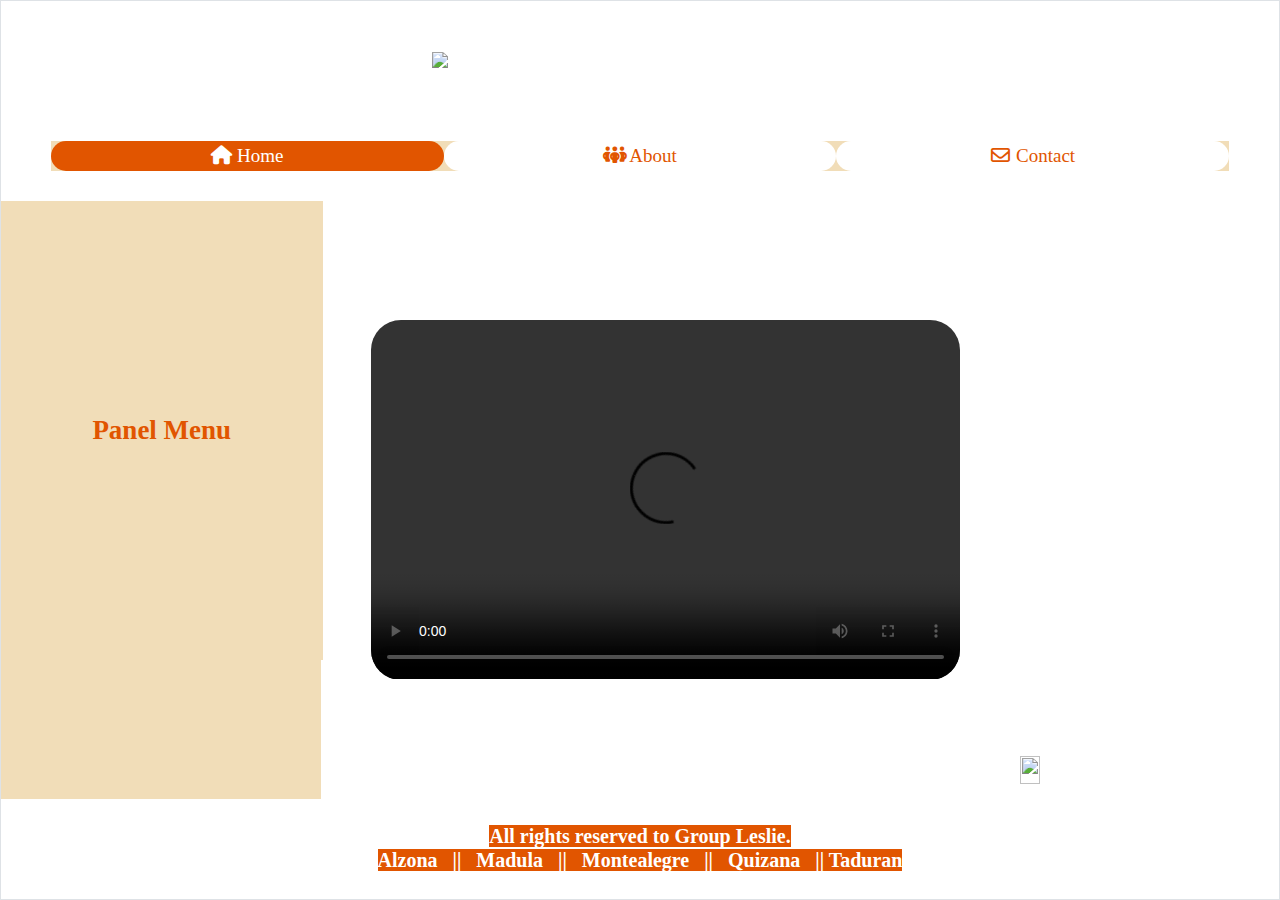
==== index.html @ 040fe38a "New Files" ====
<!doctype html>
<html>
<head>
<meta charset="utf-8">
<title>Untitled Page</title>
<meta name="generator" content="WYSIWYG Web Builder 20 Trial Version - https://www.wysiwygwebbuilder.com">
<meta name="viewport" content="width=device-width, initial-scale=1.0">
<link href="fontawesome6.min.css" rel="stylesheet">
<link href="WYSIWYG_LRE.css" rel="stylesheet">
<link href="index.css" rel="stylesheet">
<script src="jquery-3.7.1.min.js"></script>
<script src="wb.panel.min.js"></script>
<script>
$(document).ready(function()
{
   $("#PanelMenu1").panel({animate: true, animationDuration: 200, animationEasing: 'linear', dismissible: true, display: 'push', position: 'left', toggle: true});
   $("#PanelMenu1-close a").click(function(event)
   {
       $.panel.hide($("#PanelMenu1_panel"));
   });
});
</script>
</head>
<body>
<div id="FlexGrid1" class="wb-theme-content">
<div class="header">
<div id="wb_TextArt1" style="display:inline-block;width:417px;height:69px;z-index:0;position:relative;">
<a href=""><img class="hover" src="images/img0001_hover.png" alt="LESLIE&apos;S REAL ESTATE" title="LESLIE&apos;S REAL ESTATE" width="417" height="69" style="border-width:0;width:417px;height:69px;"><span class="default"><img src="images/img0001.png" id="TextArt1" alt="LESLIE&apos;S REAL ESTATE" title="LESLIE&apos;S REAL ESTATE" width="417" height="69" style="width:417px;height:69px;"></span></a>
</div>
<div id="wb_CssMenu2" style="display:block;width:calc(100% - 100px);z-index:1;">
<ul id="CssMenu2" role="menubar" class="nav">
<li role="menuitem" class="nav-item firstmain"><a class="nav-link active" href="./index.html" target="_self"><i class="fa fa-home"></i>Home</a>
</li>
<li role="menuitem" class="nav-item"><a class="nav-link" href="./about.html" target="_self"><i class="fa fa-people-group"></i>About</a>
</li>
<li role="menuitem" class="nav-item"><a class="nav-link" href="./contact.html" target="_self"><i class="fa fa-regular fa-envelope"></i>Contact</a>
</li>
</ul>

</div>
</div>
<div class="nav">
<div id="wb_PanelMenu1" style="display:block;width:100%;text-align:center;z-index:2;">
<a href="#PanelMenu1_markup" id="PanelMenu1">Panel Menu</a>
<div id="PanelMenu1_markup">
<div id="PanelMenu1-close"><a role="button" aria-hidden="true" href="#">&times;</a></div>
<ul role="menu">
<li role="menuitem"><a href="" class="nav-link"><svg class="icon" viewBox="0 0 1024 1024" version="1.1" xmlns="http://www.w3.org/2000/svg">
   <path d="M512 512 C558 512, 601 501, 640 478 L640 478 L640 478 C678 455, 710 424, 734 384 C756 344, 768 301, 768 256 C768 211, 756 168, 734 128 C710 88, 678 57, 640 34 C601 11, 558 0, 512 0 C465 0, 422 11, 384 34 C345 57, 314 88, 290 128 C267 168, 256 211, 256 256 C256 301, 267 344, 290 384 C314 424, 345 455, 384 478 C422 501, 465 512, 512 512 Z M420 608 C321 611, 236 645, 168 712 L168 712 L168 712 C101 780, 66 864, 65 964 C65 981, 70 995, 82 1006 C92 1018, 106 1024, 124 1024 L900 1024 L900 1024 C918 1024, 931 1018, 942 1006 C954 995, 961 981, 961 964 C957 864, 922 780, 856 712 C788 645, 705 611, 604 608 L420 608Z "/>
</svg>
<span>Profile</span></a></li>
<li role="menuitem"><a href="" class="nav-link"><svg class="icon" viewBox="0 0 1024 1024" version="1.1" xmlns="http://www.w3.org/2000/svg">
   <path d="M-32 0 C-59 1, -82 11, -100 28 L-100 28 L-100 28 C-118 47, -127 69, -128 96 L-128 928 L-128 928 C-127 955, -118 977, -100 996 C-82 1013, -59 1023, -32 1024 L160 1024 L160 1024 L160 864 L160 864 C161 837, 170 815, 188 796 C206 779, 229 769, 256 768 C282 769, 305 779, 324 796 C341 815, 350 837, 352 864 L352 1024 L352 1024 L532 1024 L532 1024 C518 1002, 512 979, 512 954 C512 906, 524 863, 548 826 C570 787, 601 757, 640 736 L640 544 L640 544 L640 96 L640 96 C638 69, 629 47, 612 28 C593 11, 570 1, 544 0 L-32 0Z  M0 480 C1 460, 12 449, 32 449 L96 449 L96 449 C116 449, 126 460, 128 480 L128 544 L128 544 C126 564, 116 575, 96 577 L32 577 L32 577 C12 575, 1 564, 0 544 L0 480Z  M224 449 L288 449 L224 449 L288 449 C308 449, 318 460, 321 480 L321 544 L321 544 C318 564, 308 575, 288 577 L224 577 L224 577 C204 575, 193 564, 193 544 L193 480 L193 480 C193 460, 204 449, 224 449 Z M384 480 C385 460, 396 449, 416 449 L480 449 L480 449 C500 449, 510 460, 512 480 L512 544 L512 544 C510 564, 500 575, 480 577 L416 577 L416 577 C396 575, 385 564, 384 544 L384 480Z  M32 193 L96 193 L32 193 L96 193 C116 193, 126 204, 128 224 L128 288 L128 288 C126 308, 116 319, 96 321 L32 321 L32 321 C12 319, 1 308, 0 288 L0 224 L0 224 C1 204, 12 193, 32 193 Z M193 224 C193 204, 204 193, 224 193 L288 193 L288 193 C308 193, 318 204, 321 224 L321 288 L321 288 C318 308, 308 319, 288 321 L224 321 L224 321 C204 319, 193 308, 193 288 L193 224Z  M416 193 L480 193 L416 193 L480 193 C500 193, 510 204, 512 224 L512 288 L512 288 C510 308, 500 319, 480 321 L416 321 L416 321 C396 319, 385 308, 384 288 L384 224 L384 224 C385 204, 396 193, 416 193 Z M1024 544 C1022 484, 996 438, 944 406 C890 377, 837 377, 784 406 C731 438, 705 484, 705 544 C705 604, 731 650, 784 682 C837 711, 890 711, 944 682 C996 650, 1022 604, 1024 544 Z M577 954 C577 974, 582 991, 596 1004 L596 1004 L596 1004 C609 1017, 626 1024, 646 1024 L1082 1024 L1082 1024 C1102 1024, 1118 1017, 1132 1004 C1145 991, 1152 974, 1152 954 C1150 902, 1132 858, 1098 822 C1062 787, 1018 769, 966 768 L762 768 L762 768 C710 769, 666 787, 630 822 C595 858, 577 902, 577 954"/>
</svg>
<span>Houses</span></a></li>
<li role="menuitem"><a href="" class="nav-link"><svg class="icon" viewBox="0 0 1024 1024" version="1.1" xmlns="http://www.w3.org/2000/svg">
   <path d="M993 334 C998 353, 994 369, 981 382 L893 462 L893 462 C895 478, 897 495, 897 512 C897 529, 895 546, 893 562 L981 642 L981 642 C994 655, 998 671, 993 690 C983 714, 972 737, 961 760 L951 776 L951 776 C937 797, 922 818, 907 838 C893 853, 877 857, 859 852 L746 816 L746 816 C720 837, 691 854, 659 866 L635 982 L635 982 C629 1001, 617 1012, 597 1016 C570 1021, 542 1024, 513 1024 C483 1024, 454 1021, 427 1016 C408 1012, 396 1001, 391 982 L367 866 L367 866 C335 854, 305 837, 279 816 L167 852 L167 852 C148 857, 132 853, 119 838 C101 818, 87 797, 75 776 L65 760 L65 760 C53 737, 42 715, 33 692 C27 672, 31 655, 45 642 L133 564 L133 564 C130 547, 129 529, 129 512 C129 495, 130 478, 133 462 L45 382 L45 382 C31 369, 27 353, 33 334 C42 310, 53 287, 65 264 L75 248 L75 248 C87 227, 101 206, 119 186 C132 171, 148 167, 167 172 L279 208 L279 208 C305 187, 335 169, 367 156 L391 42 L391 42 C396 23, 409 12, 429 8 C455 3, 483 0, 513 0 C542 0, 571 3, 599 8 C617 12, 629 23, 635 42 L659 156 L659 156 C691 169, 720 187, 746 208 L859 172 L859 172 C877 167, 893 171, 907 186 C924 206, 939 227, 953 248 L961 264 L961 264 C972 287, 983 310, 993 334 Z M513 672 C573 671, 618 644, 651 592 C680 539, 680 485, 651 432 C618 380, 573 353, 513 352 C453 353, 407 380, 375 432 C345 485, 345 539, 375 592 C407 644, 453 671, 513 672"/>
</svg>
<span>Service</span></a></li>
</ul>
</div>

</div>
</div>
<div class="main">
<div id="wb_MediaPlayer1" style="display:block;width:calc(100% - 50px);z-index:3;">
<video id="MediaPlayer1" autoplay controls loop>
<source src="ad.mp4" type="video/mp4">
</video>

</div>
</div>
<div class="sidebar">
<div id="FlexContainer1">
<div id="wb_Image1" style="display:block;z-index:4;">
<img src="images/ad1.jpg" id="Image1" alt="" width="186" height="263">
</div>
</div>
</div>
<div class="footer">
<div id="wb_Text1">
<span style="background-color:#E15500;color:#FFFFFF;font-family:Verdana;font-size:20px;"><strong>All rights reserved to Group Leslie.<br>Alzona&nbsp;&nbsp; ||&nbsp;&nbsp; Madula&nbsp;&nbsp; ||&nbsp;&nbsp; Montealegre&nbsp;&nbsp; ||&nbsp;&nbsp; Quizana&nbsp;&nbsp; || Taduran</strong></span>
</div>
</div>
</div>
<a href="https://www.wysiwygwebbuilder.com" target="_blank"><img src="images/builtwithwwb20.png" alt="WYSIWYG Web Builder" style="position:absolute;left:1398px;top:714px;margin: 0;border-width:0;z-index:250" width="16" height="16"></a>
</body>
</html>
---- WYSIWYG_LRE.css ----
@keyframes flip-in
{
   0% { transform: perspective(400px) rotateX(90deg) scale3d(1.2,1.2,1.2) ; opacity: 0;  }
   50% { transform: perspective(400px) rotateX(-20deg) scale3d(1.0,1.0,1.0) ; opacity: 1;  }
   100% { transform: perspective(400px) rotateX(0deg) scale3d(1.0,1.0,1.0) ;  }
}
h1, .h1
{
   font-family: Arial;
   font-weight: bold;
   font-size: 32px;
   text-decoration: none;
   color: #000000;
   --color: #000000;
   background-color: transparent;
   margin: 0 0 0 0;
   padding: 0 0 0 0;
   display: inline-block;
}
h2, .h2
{
   font-family: Arial;
   font-weight: bold;
   font-size: 27px;
   text-decoration: none;
   color: #000000;
   --color: #000000;
   background-color: transparent;
   margin: 0 0 0 0;
   padding: 0 0 0 0;
   display: inline-block;
}
h3, .h3
{
   font-family: Arial;
   font-weight: bold;
   font-size: 24px;
   text-decoration: none;
   color: #000000;
   --color: #000000;
   background-color: transparent;
   margin: 0 0 0 0;
   padding: 0 0 0 0;
   display: inline-block;
}
h4, .h4
{
   font-family: Arial;
   font-weight: bold;
   font-size: 21px;
   font-style: italic;
   text-decoration: none;
   color: #000000;
   --color: #000000;
   background-color: transparent;
   margin: 0 0 0 0;
   padding: 0 0 0 0;
   display: inline-block;
}
h5, .h5
{
   font-family: Arial;
   font-weight: bold;
   font-size: 19px;
   text-decoration: none;
   color: #000000;
   --color: #000000;
   background-color: transparent;
   margin: 0 0 0 0;
   padding: 0 0 0 0;
   display: inline-block;
}
h6, .h6
{
   font-family: Arial;
   font-weight: bold;
   font-size: 16px;
   text-decoration: none;
   color: #000000;
   --color: #000000;
   background-color: transparent;
   margin: 0 0 0 0;
   padding: 0 0 0 0;
   display: inline-block;
}
.CustomStyle
{
   font-family: "Courier New";
   font-weight: bold;
   font-size: 16px;
   text-decoration: none;
   color: #2E74B5;
   --color: #2E74B5;
   background-color: transparent;
}
---- index.css ----
body
{
   background-color: #FFFFFF;
   color: #000000;
   font-family: Arial;
   font-weight: normal;
   font-size: 16px;
   line-height: 1.1875;
   margin: 0;
   padding: 0;
}
.wb-theme-header
{
   background-color: #F8F8F8;
   background-image: none;
   border: 1px solid #D2D2D2;
   border-radius: 0px;
   color: #212529;
   --background-color: rgba(248,248,248,1.00);
   --border-color: #D2D2D2;
   --border-width: 1px;
   --color: #212529;
}
.wb-theme-content
{
   background-color: #FFFFFF;
   background-image: none;
   border: 1px solid #DEE2E6;
   border-radius: 0px;
   color: #212529;
   --background-color: rgba(255,255,255,1.00);
   --border-color: #DEE2E6;
   --border-width: 1px;
   --color: #212529;
   --icon-color: #0D6EFD;
   --colorize: invert(30%) sepia(57%) saturate(4740%) hue-rotate(212deg) brightness(101%) contrast(104%);
}
.wb-theme-button, .wb-theme-static
{
   background-color: #0D6EFD;
   background-image: none;
   border: 1px solid #0D6EFD;
   border-radius: 0px;
   color: #FFFFFF;
   --background-color: rgba(13,110,253,1.00);
   --border-color: #0D6EFD;
   --border-width: 1px;
   --color: #FFFFFF;
}
.wb-theme-button:hover
{
   background-color: #0B5ED7;
   background-image: none;
   border: 1px solid #0A58CA;
   border-radius: 0px;
   color: #FFFFFF;
   --background-color: rgba(11,94,215,1.00);
   --border-color: #0A58CA;
   --border-width: 1px;
   --color: #FFFFFF;
}
.wb-theme-button.active, .wb-theme-button:active, .active > .wb-theme-button
{
   background-color: #0A58CA;
   background-image: none;
   border: 1px solid #0A53BE;
   border-radius: 0px;
   color: #FFFFFF;
   --background-color: rgba(10,88,202,1.00);
   --border-color: #0A53BE;
   --border-width: 1px;
   --color: #FFFFFF;
}
.darktheme .wb-theme-header
{
   background-color: #272B2F;
   background-image: none;
   border: 1px solid #424549;
   border-radius: 0px;
   color: #DEE2E6;
   --background-color: rgba(39,43,47,1.00);
   --border-color: #424549;
   --border-width: 1px;
   --color: #DEE2E6;
}
.darktheme .wb-theme-content
{
   background-color: #212529;
   background-image: none;
   border: 1px solid #495057;
   border-radius: 0px;
   color: #DEE2E6;
   --background-color: rgba(33,37,41,1.00);
   --border-color: #495057;
   --border-width: 1px;
   --color: #DEE2E6;
   --icon-color: #0D6EFD;
   --colorize: invert(26%) sepia(84%) saturate(2639%) hue-rotate(211deg) brightness(104%) contrast(98%);
}
.darktheme .wb-theme-button, .darktheme .wb-theme-static
{
   background-color: #0D6EFD;
   background-image: none;
   border: 1px solid #0D6EFD;
   border-radius: 0px;
   color: #FFFFFF;
   --background-color: rgba(13,110,253,1.00);
   --border-color: #0D6EFD;
   --border-width: 1px;
   --color: #FFFFFF;
}
.darktheme .wb-theme-button:hover
{
   background-color: #0B5ED7;
   background-image: none;
   border: 1px solid #0A58CA;
   border-radius: 0px;
   color: #FFFFFF;
   --background-color: rgba(11,94,215,1.00);
   --border-color: #0A58CA;
   --border-width: 1px;
   --color: #FFFFFF;
}
.darktheme .wb-theme-button.active, .darktheme .wb-theme-button:active, .active > .wb-theme-button
{
   background-color: #0A58CA;
   background-image: none;
   border: 1px solid #0A53BE;
   border-radius: 0px;
   color: #FFFFFF;
   --background-color: rgba(10,88,202,1.00);
   --border-color: #0A53BE;
   --border-width: 1px;
   --color: #FFFFFF;
}
#FlexGrid1
{
   display: grid;
   height: 100vh;
   width: 100%;
   box-sizing: border-box;
   margin: 0;
   padding: 0;
   font-size: 0;
   grid-template-columns: 1fr 1fr 1fr 1fr;
   grid-template-rows: 200px auto 100px;
   grid-template-areas:
      "header header header header"
      "nav main main sidebar"
      "footer footer footer footer";
}
#FlexGrid1 .header
{
   display: flex;
   grid-area: header;
   background-color: transparent;
   background-image: url('images/banner1.jpg');
   background-repeat: no-repeat;
   background-position: left top;
   background-size: cover;
   border: 0px solid transparent;
   border-radius: 0px;
   padding: 0;
   flex-direction: row;
   flex-wrap: wrap;
   justify-content: space-around;
   align-items: center;
   align-content: center;
}
#FlexGrid1 .nav
{
   display: flex;
   grid-area: nav;
   background-color: #F1DDB8;
   background-image: none;
   border: 0px solid transparent;
   border-radius: 0px;
   padding: 0;
   flex-direction: row;
   flex-wrap: wrap;
   justify-content: flex-start;
   align-items: flex-start;
   align-content: flex-start;
}
#FlexGrid1 .main
{
   display: flex;
   grid-area: main;
   background-color: transparent;
   background-image: none;
   border: 0px solid #FFFFFF;
   border-radius: 0px;
   padding: 0;
   flex-direction: row;
   flex-wrap: wrap;
   justify-content: flex-start;
   align-items: center;
   align-content: center;
}
#FlexGrid1 .sidebar
{
   display: flex;
   grid-area: sidebar;
   background-color: #FFFFFF;
   background-image: none;
   border: 0px solid transparent;
   border-radius: 0px;
   padding: 0;
   flex-direction: row;
   flex-wrap: wrap;
   justify-content: flex-start;
   align-items: flex-end;
   align-content: flex-end;
}
#FlexGrid1 .footer
{
   display: flex;
   grid-area: footer;
   background-color: transparent;
   background-image: url('images/footerbg.jpg');
   background-repeat: no-repeat;
   background-position: left top;
   background-size: cover;
   border: 0px solid transparent;
   border-radius: 0px;
   padding: 0;
   flex-direction: row;
   flex-wrap: wrap;
   justify-content: center;
   align-items: center;
   align-content: center;
}
#wb_TextArt1 a img
{
   position: absolute;
   left: 0;
}
#wb_TextArt1 .default
{
   position: absolute;
   left: 0;
}
#wb_TextArt1 a .hover
{
   visibility: hidden;
}
#wb_TextArt1 a:hover .hover
{
   visibility: visible;
}
#wb_TextArt1 a:hover .default
{
   visibility: hidden;
}
#TextArt1
{
   border-width: 0;
   vertical-align: top;
}
#wb_TextArt1
{
   margin: 20px 0 0 0 ;
   animation: flip-in 1000ms linear 0ms 2 normal both;
   vertical-align: top;
}
#wb_PanelMenu1 a, #PanelMenu1_markup li a
{
   display: block;
   text-align: center;
   vertical-align: middle;
}
#PanelMenu1_markup
{
   display: none;
   margin: 0;
   padding: 0;
}
#PanelMenu1_panel #PanelMenu1_markup
{
   display: block;
}
#PanelMenu1_markup ul
{
   list-style: none;
   list-style-type: none;
   margin: 0;
   padding: 0;
}
#PanelMenu1_markup li a, #PanelMenu1_markup li a:hover
{
   padding: 50px 10px 10px 10px;
   box-shadow: none;
}
#PanelMenu1_markup .divider
{
   height: 1px;
   margin: 9px 0;
   overflow: hidden;
   background-color: #0D6EFD;
}
#PanelMenu1_panel
{
   display: none;
   position: fixed;
   top: 0;
   height: 100%;
   width: 250px;
   z-index: 9999;
}
#PanelMenu1_markup li a
{
   color: #FFFFFF;
   border: 0px solid rgba(13,110,253,0.00);
   background-color: #E15500;
   font-family: Verdana;
   font-weight: bold;
   font-size: 27px;
   font-style: normal;
   text-decoration: none;
   text-transform: none;
}
#wb_PanelMenu1 a
{
   color: #E15500;
   border: 1px solid rgba(13,110,253,0.00);
   border-radius: 0px;
   background-color: #F1DDB8;
   font-family: Verdana;
   font-weight: bold;
   font-size: 27px;
   font-style: normal;
   text-decoration: none;
   text-align: center;
   text-transform: none;
}
#PanelMenu1_markup li a:hover
{
   color: #E15500;
   background-color: #FFFFFF;
   border: 0px solid rgba(10,88,202,0.00);
}
#PanelMenu1_markup li a .icon
{
   fill: currentColor;
   margin-right: 4px;
   height: 16px;
   width: 16px;
   vertical-align: middle;
}
#PanelMenu1_markup li a:hover .icon
{
   fill: currentColor;
}
#wb_PanelMenu1 a:hover
{
   color: #FFFFFF;
   background-color: #E15500;
   border: 1px solid rgba(10,88,202,0.00);
}
#PanelMenu1_panel
{
   background-color: #E15500;
   overflow-y: auto;
}
#PanelMenu1
{
   line-height: 457px;
   width: 100%;
   height: 457px;
   position: relative;
   z-index: 999;
}
#PanelMenu1-close
{
   display: none;
   text-align: right;
}
#PanelMenu1-close a
{
   color: #E15500;
   display: inline-block;
   font-size: 32px;
   font-weight: bold;
   padding: 25px 10px 5px 10px;
   text-decoration: none;
}
#PanelMenu1-close a:hover
{
   color: #FFFFFF;
}
@media all and (max-width:480px) 
{
#PanelMenu1_panel
{
   width: 100%;
}
body
{
   margin-left: 0 !important;
}
#PanelMenu1-close
{
   display: block;
}
}
#wb_Image1
{
   height: 100%;
   margin: 0 0 5px 50px;
   flex-grow: 1;
   flex-shrink: 1;
   flex-basis: 100%;
   align-self: auto;
   vertical-align: top;
}
#Image1
{
   border: 0px solid #000000;
   border-radius: 0px;
   box-sizing: border-box;
   padding: 0;
   display: inline-block;
   width: 100%;
   height: 100%;
   object-fit: cover;
}
#FlexContainer1
{
   display: flex;
   position: relative;
   padding: 10px 10px 10px 10px;
   flex-direction: row;
   flex-wrap: nowrap;
   justify-content: space-around;
   align-items: center;
   align-content: flex-start;
   margin: 0;
   background-color: #FFFFFF;
   background-image: none;
   border: 0px solid #DEE2E6;
   border-radius: 0px;
   box-sizing: border-box;
   font-size: 0;
}
#MediaPlayer1
{
   box-sizing: border-box;
   position: absolute;
   left: 0;
   top: 0;
   width: 100%;
   height: 100%;
   object-fit: cover;
   border: 0px solid #DEE2E6;
   border-radius: 30px;
}
#wb_MediaPlayer1
{
   display: block;
   position: relative;
   margin: 0 0 0 50px;
   height: 0;
   overflow: hidden;
   box-sizing: border-box;
   padding-bottom: 56.25%;
   padding-left: 0;
   padding-right: 0;
   padding-top: 0;
}
#wb_Text1 
{
   background-color: transparent;
   background-image: none;
   border: 0px solid #000000;
   border-radius: 0px;
   padding: 0;
   margin: 0;
   text-align: center;
}
#wb_Text1 div
{
   text-align: center;
}
#wb_Text1
{
   display: block;
   margin: 0;
   box-sizing: border-box;
   width: 100%;
}
#wb_CssMenu2
{
   border: 0px solid #C0C0C0;
   border-radius: 20px;
   background-color: transparent;
   margin: 20px 50px 0 50px;
   text-align: center;
   position: relative;
   z-index: 1111 !important;
}
#wb_CssMenu2::after
{
   content: "";
   display: table;
clear: both;
}
#wb_CssMenu2 ul
{
   list-style-type: none;
   margin: 0;
   padding: 0;
}
#wb_CssMenu2 li
{
   display: inline-block;
   margin: 0;
   padding: 0px 0px 0px 0px;
   width: 33.33%;
}
#wb_CssMenu2 a
{
   display: block;
   color: #E15500;
   border: 1px solid rgba(13,110,253,0.00);
   border-radius: 20px;
   background-color: #FFFFFF;
   background-image: none;
   font-family: Verdana;
   font-weight: normal;
   font-size: 19px;
   font-style: normal;
   text-decoration: none;
   text-transform: none;
   text-align: center;
   vertical-align: middle;
}
#wb_CssMenu2 > ul > li > a
{
   width: 100%;
   box-sizing: border-box;
   height: 30px;
   padding: 0 20px 0px 20px;
   line-height: 28px;
}
#wb_CssMenu2 li:hover a, #wb_CssMenu2 a:hover, #wb_CssMenu2 .active
{
   color: #FFFFFF;
   border: 1px solid rgba(10,88,202,0.00);
   background-color: #E15500;
   background-image: none;
}
#wb_CssMenu2 li.firstmain
{
   padding-left: 0px;
}
#wb_CssMenu2 li.lastmain
{
   padding-right: 0px;
}
#wb_CssMenu2 br
{
   clear: both;
   font-size: 1px;
   height: 0;
   line-height: 0;
}
#CssMenu2 li i
{
   font-size: 19px;
   margin-right: 5px;
   width: 21px;
}
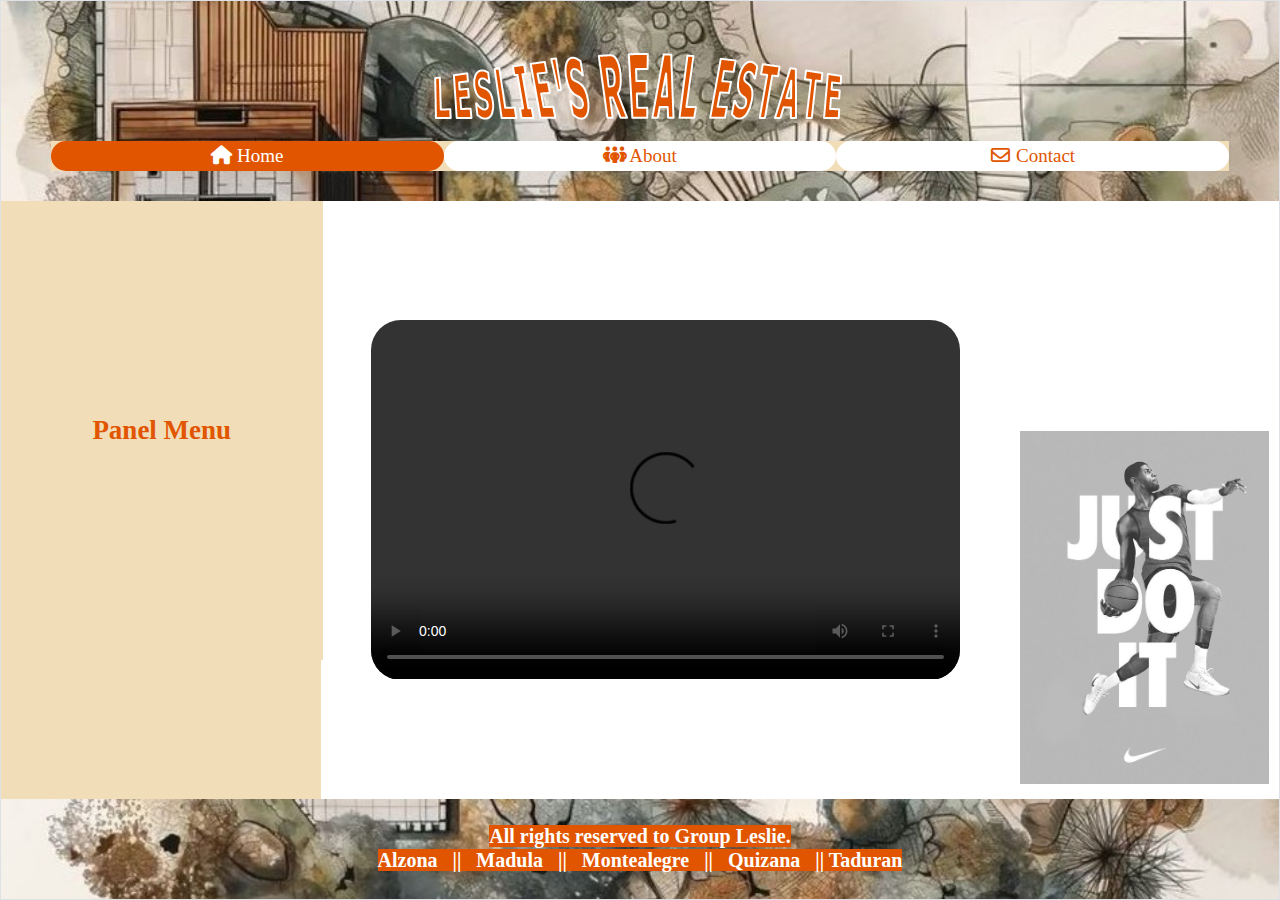
==== commit 4eccb842: "Update index.html" ====
--- a/index.html
+++ b/index.html
@@ -3,6 +3,8 @@
 <head>
 <meta charset="utf-8">
 <title>Untitled Page</title>
+<title>Leslie's Real Estate</title>
+<link rel="icon" type="image/png" href="./images\banner2.jpg">
 <meta name="generator" content="WYSIWYG Web Builder 20 Trial Version - https://www.wysiwygwebbuilder.com">
 <meta name="viewport" content="width=device-width, initial-scale=1.0">
 <link href="fontawesome6.min.css" rel="stylesheet">
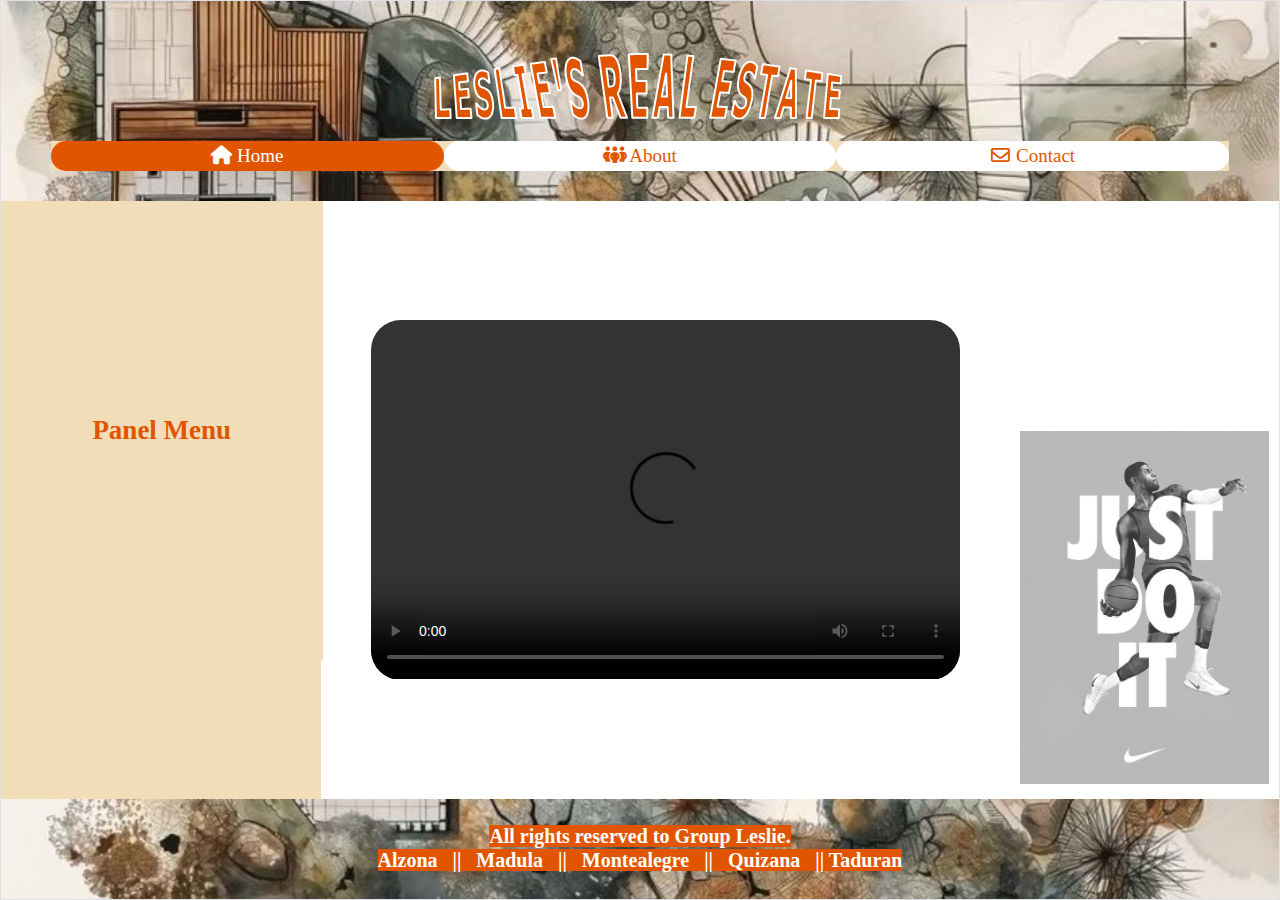
==== commit f2d29a5a: "update" ====
--- a/index.html
+++ b/index.html
@@ -2,7 +2,6 @@
 <html>
 <head>
 <meta charset="utf-8">
-<title>Untitled Page</title>
 <title>Leslie's Real Estate</title>
 <link rel="icon" type="image/png" href="./images\banner2.jpg">
 <meta name="generator" content="WYSIWYG Web Builder 20 Trial Version - https://www.wysiwygwebbuilder.com">
